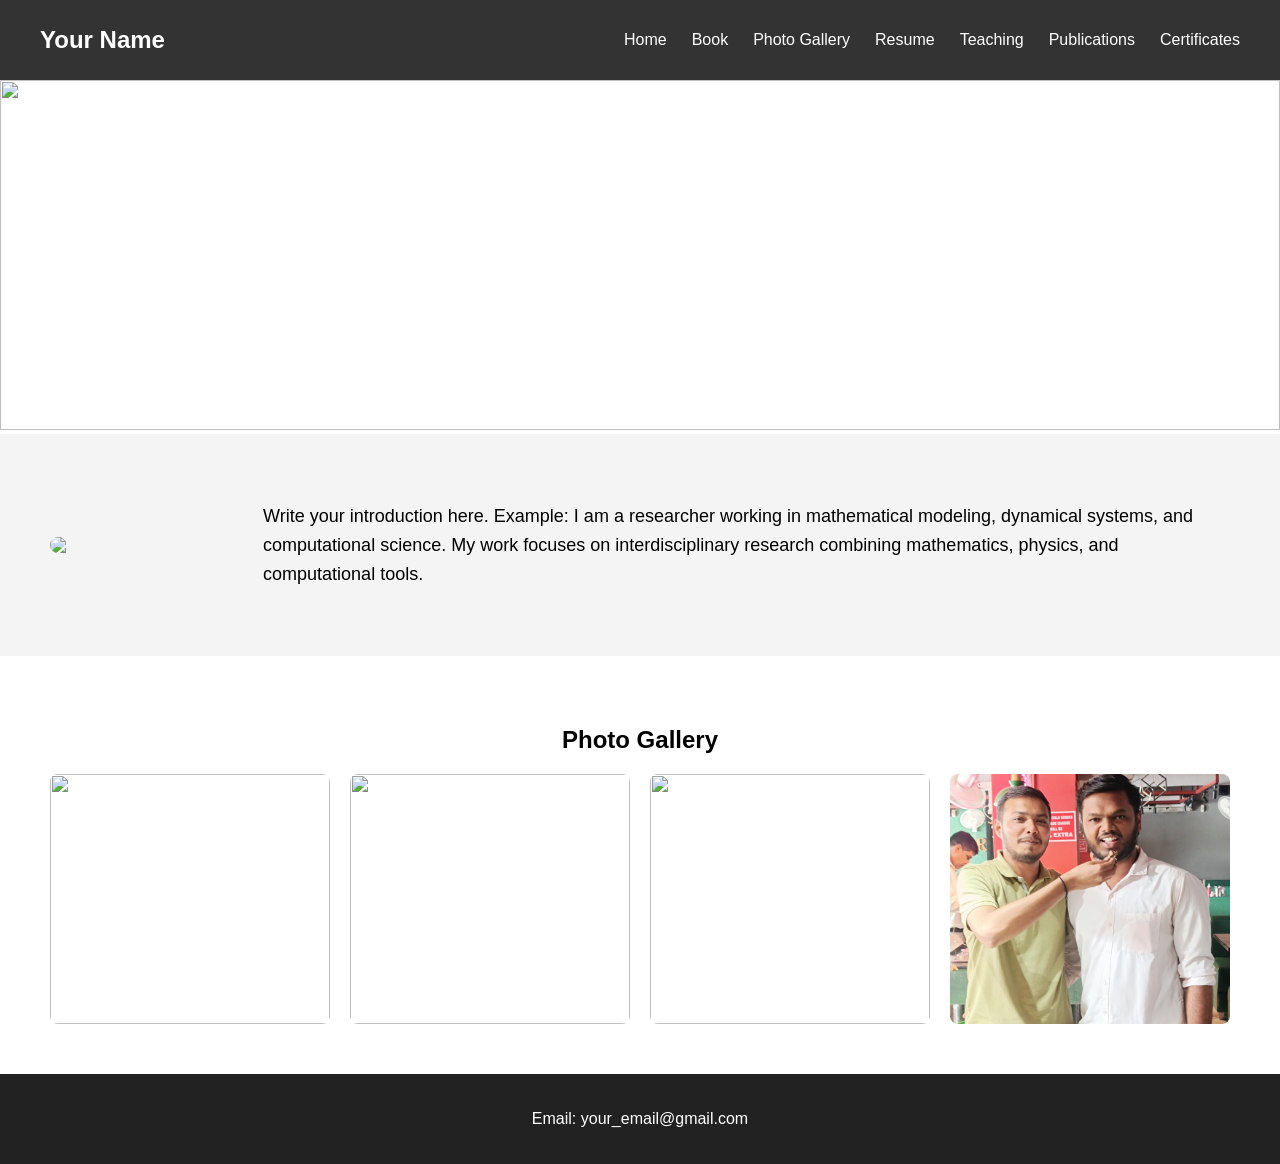
==== index.html @ f9a9ea00 "Rename script.html to index.html" ====
<!DOCTYPE html>
<html lang="en">

<head>

<meta charset="UTF-8">
<meta name="viewport" content="width=device-width, initial-scale=1.0">

<title>My Personal Website</title>

<link rel="stylesheet" href="style.css">

</head>

<body>

<!-- Navigation Bar -->
<nav>

<div class="logo">Your Name</div>

<ul>

<li><a href="script.html">Home</a></li>
<li><a href="book.html">Book</a></li>
<li><a href="gallery.html">Photo Gallery</a></li>
<li><a href="resume.html">Resume</a></li>
<li><a href="teaching.html">Teaching</a></li>
<li><a href="publications.html">Publications</a></li>
<li><a href="certificates.html">Certificates</a></li>

</ul>

</nav>


<!-- Banner Section -->
<section class="banner">

<img src="banner.JPG">

</section>



<!-- About Section -->
<section class="about">

<div class="about-container">

<img src="profile.JPG" class="profile-photo">

<p>

Write your introduction here.

Example:

I am a researcher working in mathematical modeling, dynamical systems,
and computational science. My work focuses on interdisciplinary research
combining mathematics, physics, and computational tools.

</p>

</div>

</section>



<!-- Gallery Section -->
<section class="gallery">

<h2>Photo Gallery</h2>

<div class="gallery-grid">

<img src="photo1.JPG">
<img src="photo2.JPG">
<img src="photo3.JPG">
<img src="photo4.jpg">

</div>

</section>



<!-- Footer -->
<footer>

<p>Email: your_email@gmail.com</p>

</footer>


</body>
</html>
---- style.css ----
/* Remove default spacing */
body{
margin:0;
font-family: Arial;
}

/* Navigation Bar */
nav{

display:flex;
justify-content:space-between;
align-items:center;

background:#333;
color:white;

padding:15px 40px;

}

/* Logo text */
.logo{

font-size:24px;
font-weight:bold;

}

/* Menu */
nav ul{

list-style:none;
display:flex;
gap:25px;

}

/* Menu links */
nav a{

color:white;
text-decoration:none;

}

/* Hover effect */
nav a:hover{

color:orange;

}


/* Banner */
.banner img{

width:100%;
height:350px;
object-fit:cover;

}


/* About Section */
.about{

padding:50px;
background:#f4f4f4;

}

/* About layout */
.about-container{

display:flex;
align-items:center;
gap:40px;

}

/* Profile photo */
.profile-photo{

width:350px;
border-radius:10px;

}

/* About text */
.about p{

font-size:18px;
line-height:1.6;

}


/* Gallery */
.gallery{

padding:50px;
text-align:center;

}

/* Gallery grid */
.gallery-grid{

display:grid;
grid-template-columns:repeat(4,1fr);
gap:20px;

}

/* Gallery images */
.gallery img{
    width: 100%;
    height: 250px;      /* fixed height for all photos */
    object-fit: cover;  /* crops image to fit without stretching */
    border-radius: 8px;
}


/* Footer */
footer{

background:#222;
color:white;
text-align:center;
padding:20px;

}
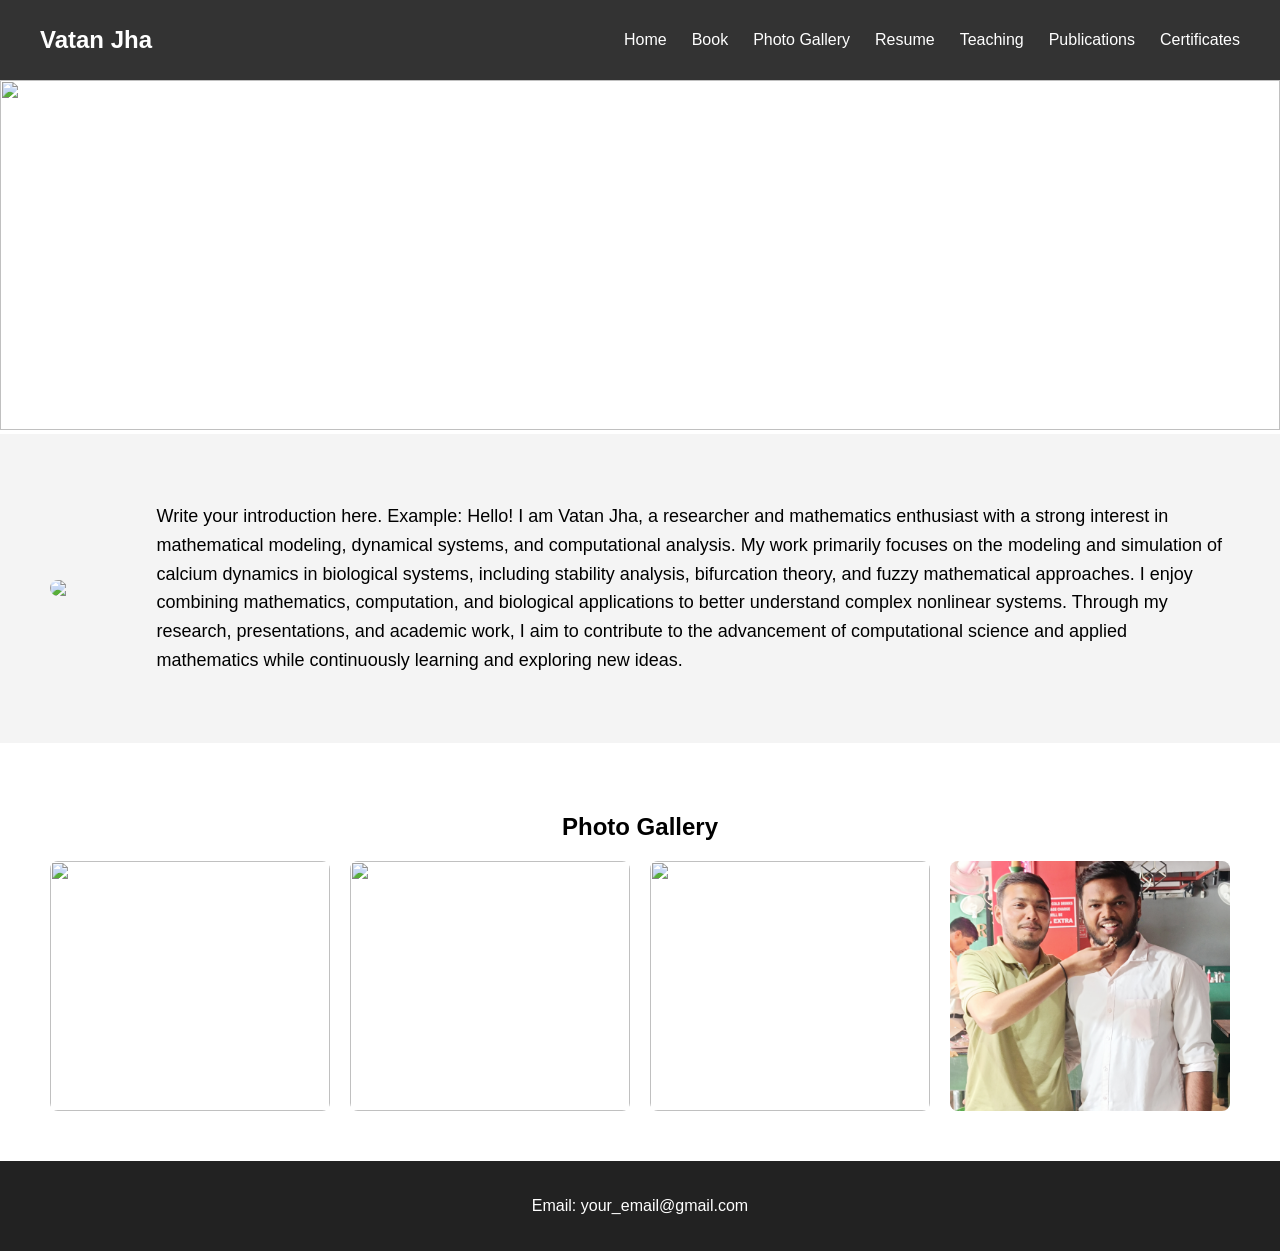
==== commit 24e300f8: "Update logo name and refine introduction text Updated the logo name and enhanced the introduction se" ====
--- a/index.html
+++ b/index.html
@@ -17,11 +17,11 @@
 <!-- Navigation Bar -->
 <nav>
 
-<div class="logo">Your Name</div>
+<div class="logo">Vatan Jha</div>
 
 <ul>
 
-<li><a href="script.html">Home</a></li>
+<li><a href="index.html">Home</a></li>
 <li><a href="book.html">Book</a></li>
 <li><a href="gallery.html">Photo Gallery</a></li>
 <li><a href="resume.html">Resume</a></li>
@@ -56,9 +56,7 @@
 
 Example:
 
-I am a researcher working in mathematical modeling, dynamical systems,
-and computational science. My work focuses on interdisciplinary research
-combining mathematics, physics, and computational tools.
+Hello! I am Vatan Jha, a researcher and mathematics enthusiast with a strong interest in mathematical modeling, dynamical systems, and computational analysis. My work primarily focuses on the modeling and simulation of calcium dynamics in biological systems, including stability analysis, bifurcation theory, and fuzzy mathematical approaches. I enjoy combining mathematics, computation, and biological applications to better understand complex nonlinear systems. Through my research, presentations, and academic work, I aim to contribute to the advancement of computational science and applied mathematics while continuously learning and exploring new ideas.
 
 </p>
 
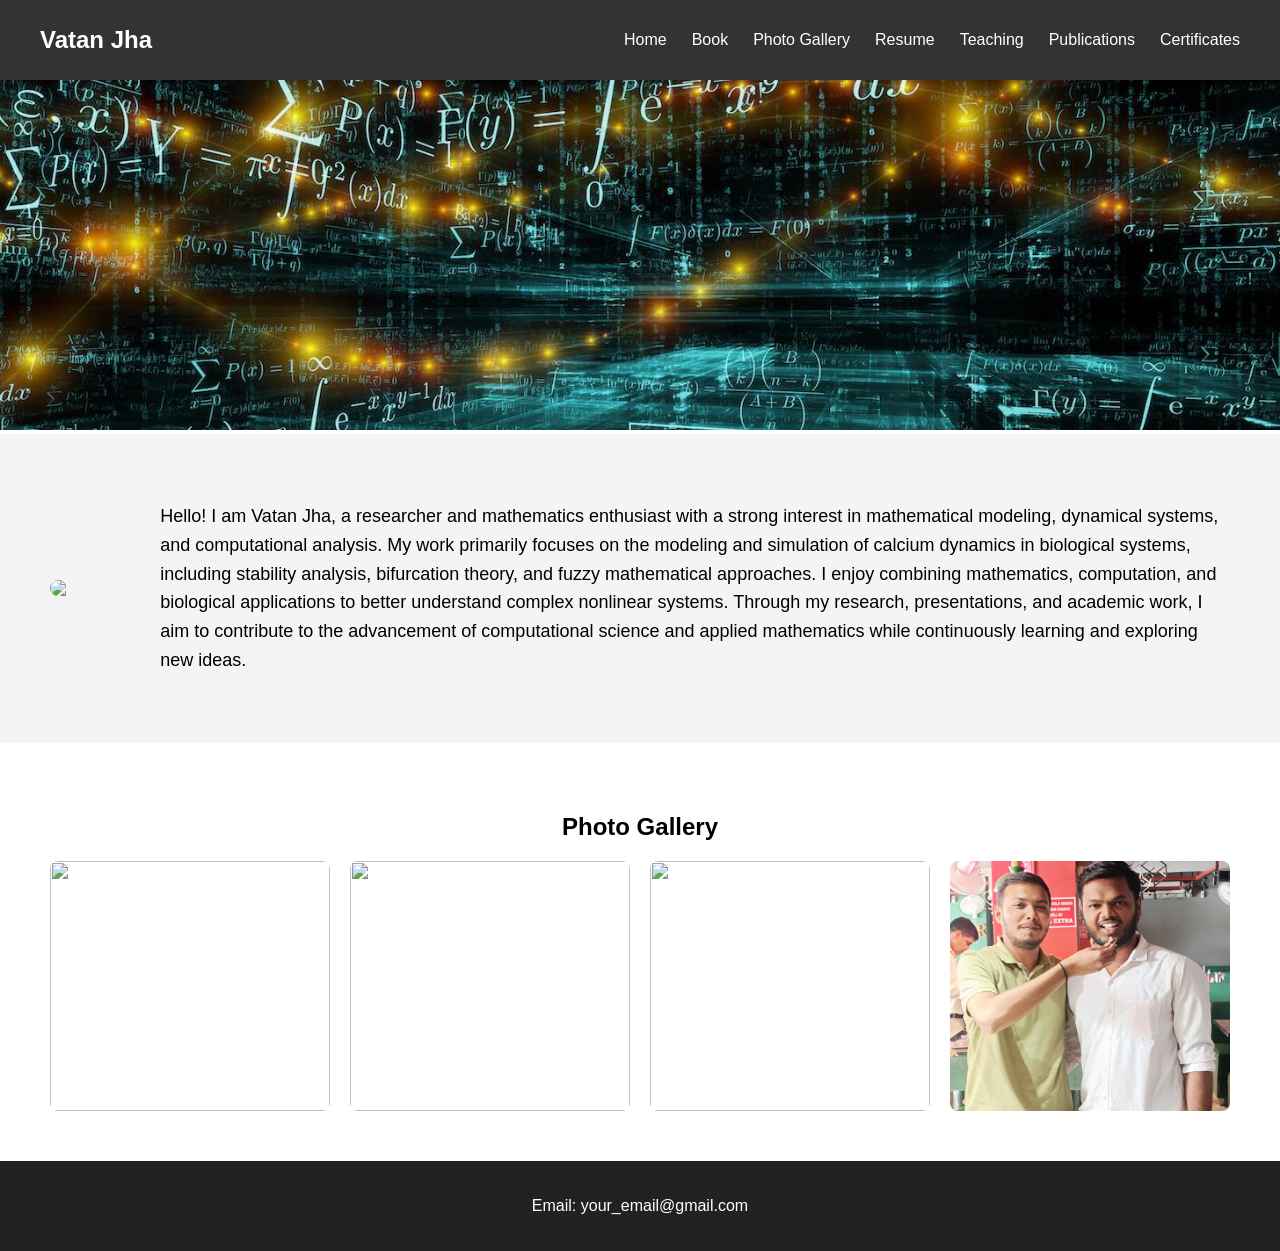
==== commit a246f329: "Remove introduction placeholder from index.html Removed placeholder introduction text from the profi" ====
--- a/index.html
+++ b/index.html
@@ -37,7 +37,7 @@
 <!-- Banner Section -->
 <section class="banner">
 
-<img src="banner.JPG">
+<img src="banner.jpg">
 
 </section>
 
@@ -52,9 +52,7 @@
 
 <p>
 
-Write your introduction here.
 
-Example:
 
 Hello! I am Vatan Jha, a researcher and mathematics enthusiast with a strong interest in mathematical modeling, dynamical systems, and computational analysis. My work primarily focuses on the modeling and simulation of calcium dynamics in biological systems, including stability analysis, bifurcation theory, and fuzzy mathematical approaches. I enjoy combining mathematics, computation, and biological applications to better understand complex nonlinear systems. Through my research, presentations, and academic work, I aim to contribute to the advancement of computational science and applied mathematics while continuously learning and exploring new ideas.
 
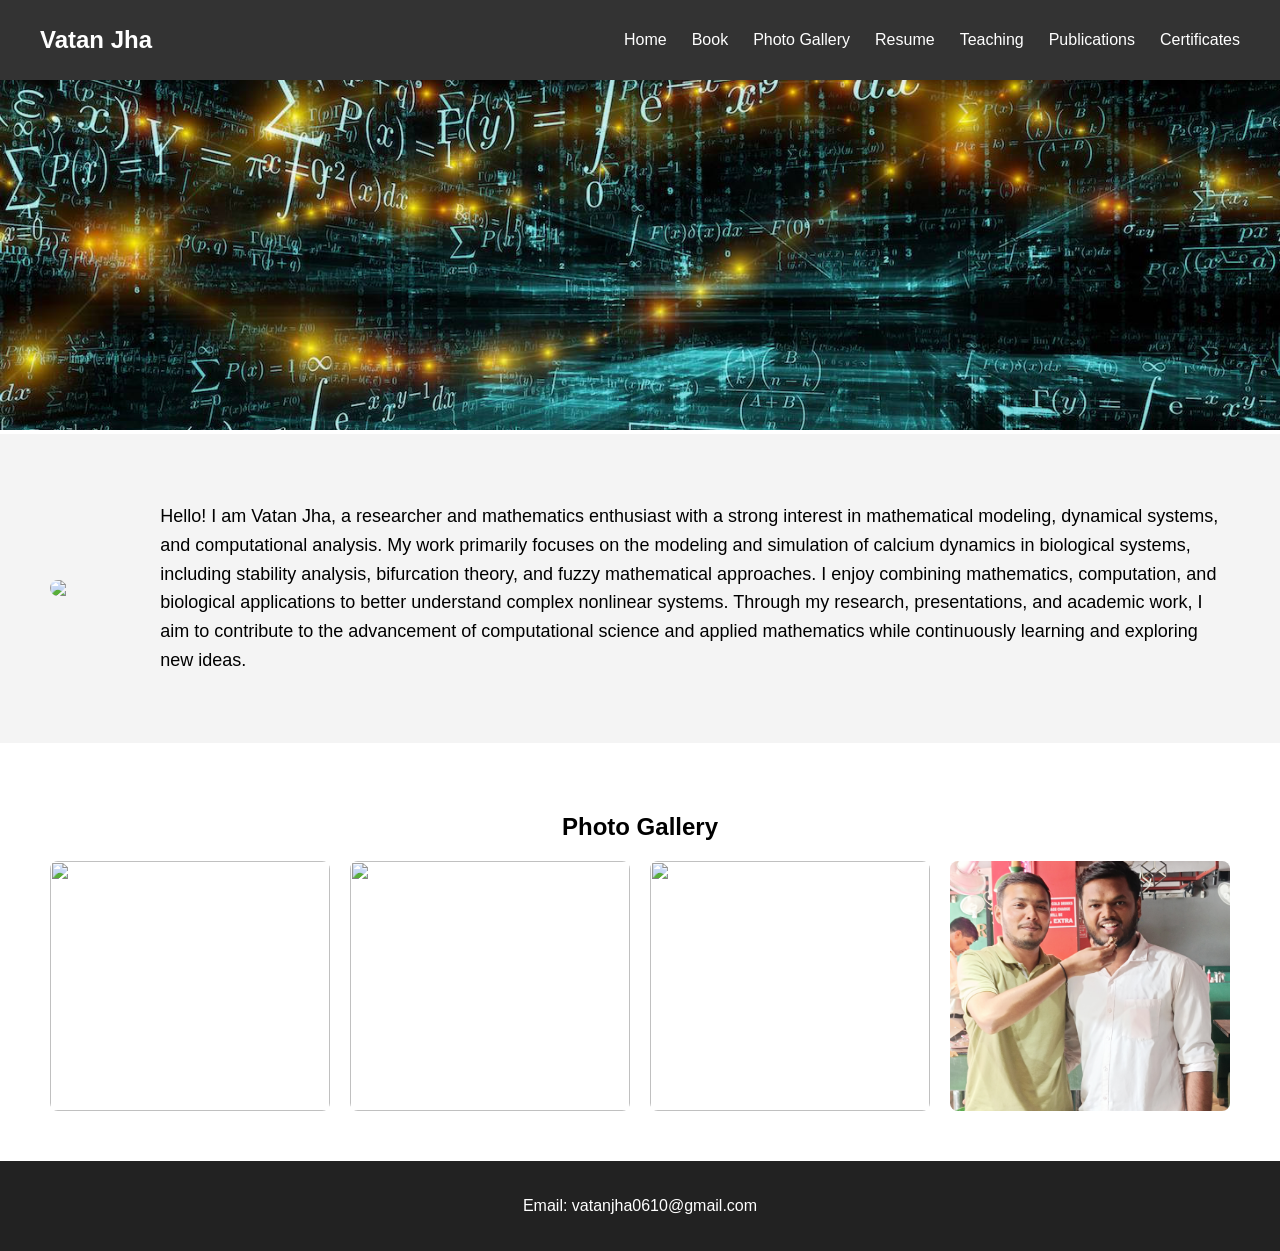
==== commit 275f9471: "Update email address in footer" ====
--- a/index.html
+++ b/index.html
@@ -85,7 +85,7 @@
 <!-- Footer -->
 <footer>
 
-<p>Email: your_email@gmail.com</p>
+<p>Email: vatanjha0610@gmail.com</p>
 
 </footer>
 
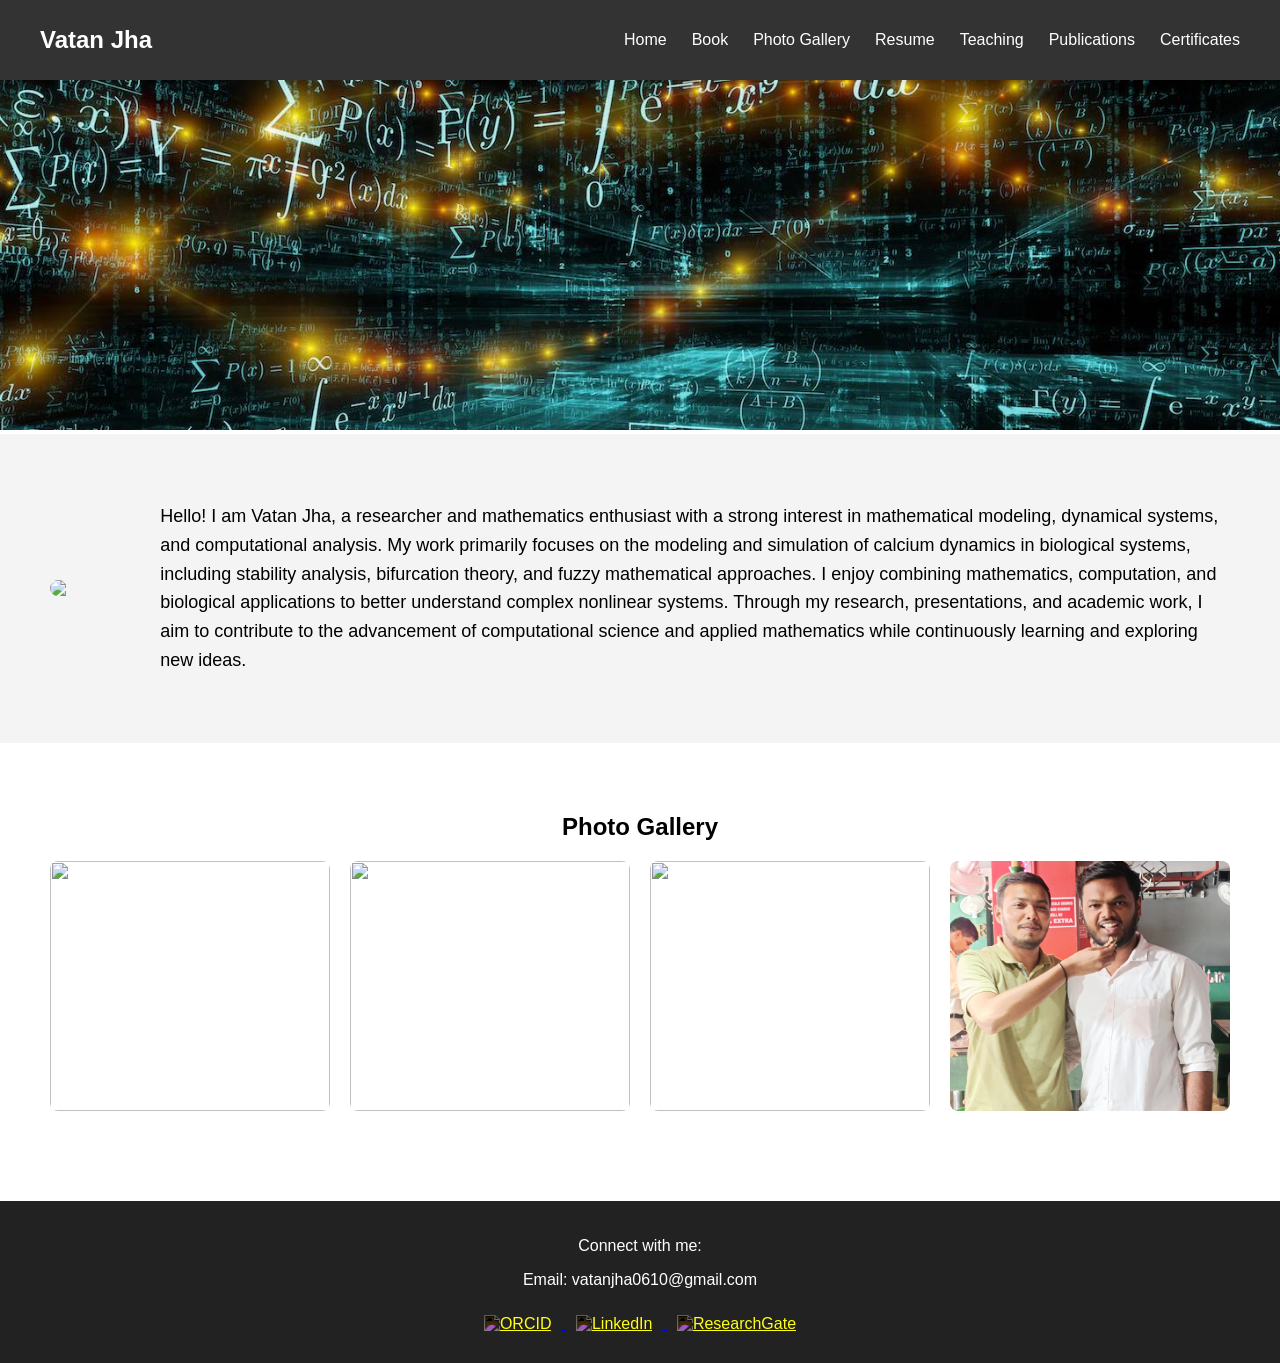
==== commit 4cf37db5: "Add footer with contact information and links" ====
--- a/index.html
+++ b/index.html
@@ -83,9 +83,27 @@
 
 
 <!-- Footer -->
-<footer>
 
+
+
+<footer class="footer">
+
+<p>Connect with me:</p>
 <p>Email: vatanjha0610@gmail.com</p>
+
+<a href="https://orcid.org/0009-0008-4976-100X" target="_blank">
+<img src="https://cdn.jsdelivr.net/gh/simple-icons/simple-icons/icons/orcid.svg" alt="ORCID">
+</a>
+
+<a href="https://www.linkedin.com/in/vatan-jha-94173a321/" target="_blank">
+<img src="https://cdn.jsdelivr.net/gh/simple-icons/simple-icons/icons/linkedin.svg" alt="LinkedIn">
+</a>
+
+<a href="https://www.researchgate.net/" target="_blank">
+<img src="https://cdn.jsdelivr.net/gh/simple-icons/simple-icons/icons/researchgate.svg" alt="ResearchGate">
+</a>
+
+
 
 </footer>
 
--- a/style.css
+++ b/style.css
@@ -122,11 +122,47 @@
 
 
 /* Footer */
-footer{
+.footer{
+    background-color:#222;
+    color:white;
+    text-align:center;
+    padding:20px;
+    margin-top:40px;
+}
 
-background:#222;
-color:white;
+.footer img{
+    width:30px;
+    margin:10px;
+    filter:invert(1);   /* makes icons white */
+    transition:0.3s;
+}
+
+.footer img:hover{
+    transform:scale(1.2);
+}
+.certificates{
+padding:40px;
 text-align:center;
-padding:20px;
+}
 
+.certificate-list{
+list-style:none;
+padding:0;
 }
+
+.certificate-list li{
+margin:15px 0;
+font-size:18px;
+}
+
+.certificate-list a{
+text-decoration:none;
+color:#0066cc;
+}
+
+.certificate-list a:hover{
+text-decoration:underline;
+}
+.certificates{
+    background-color:#f4f6f8;
+}
